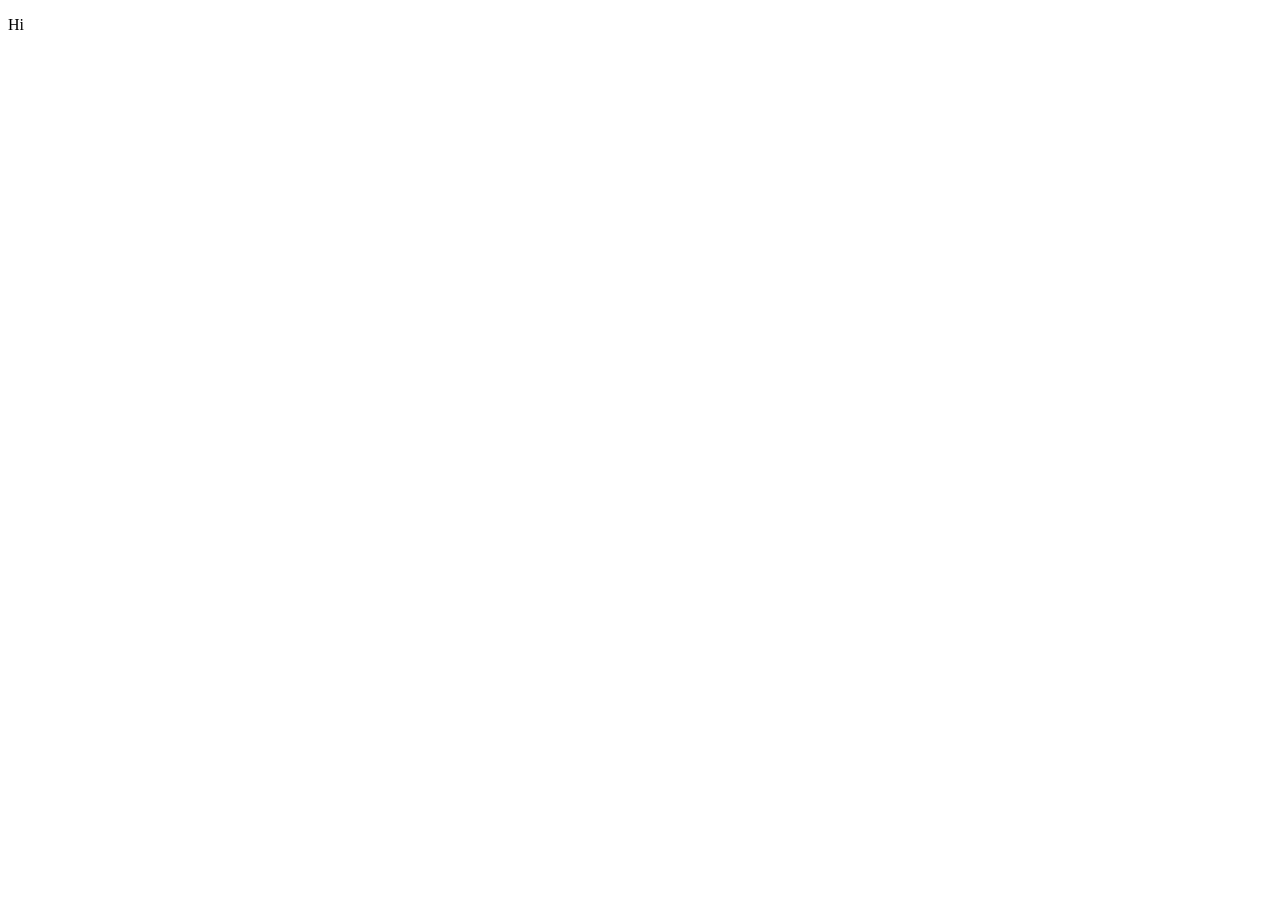
==== index.html @ abce2569 "Js basic done of the Vraiable and teh dataypes" ====
<!DOCTYPE html>
<html lang="en">
<head>
    <meta charset="UTF-8">
    <meta name="viewport" content="width=device-width, initial-scale=1.0">
    <title>Document</title>
</head>
<body>
    <p>Hi</p>
    <script src="L1.js"></script>
</body>
</html>
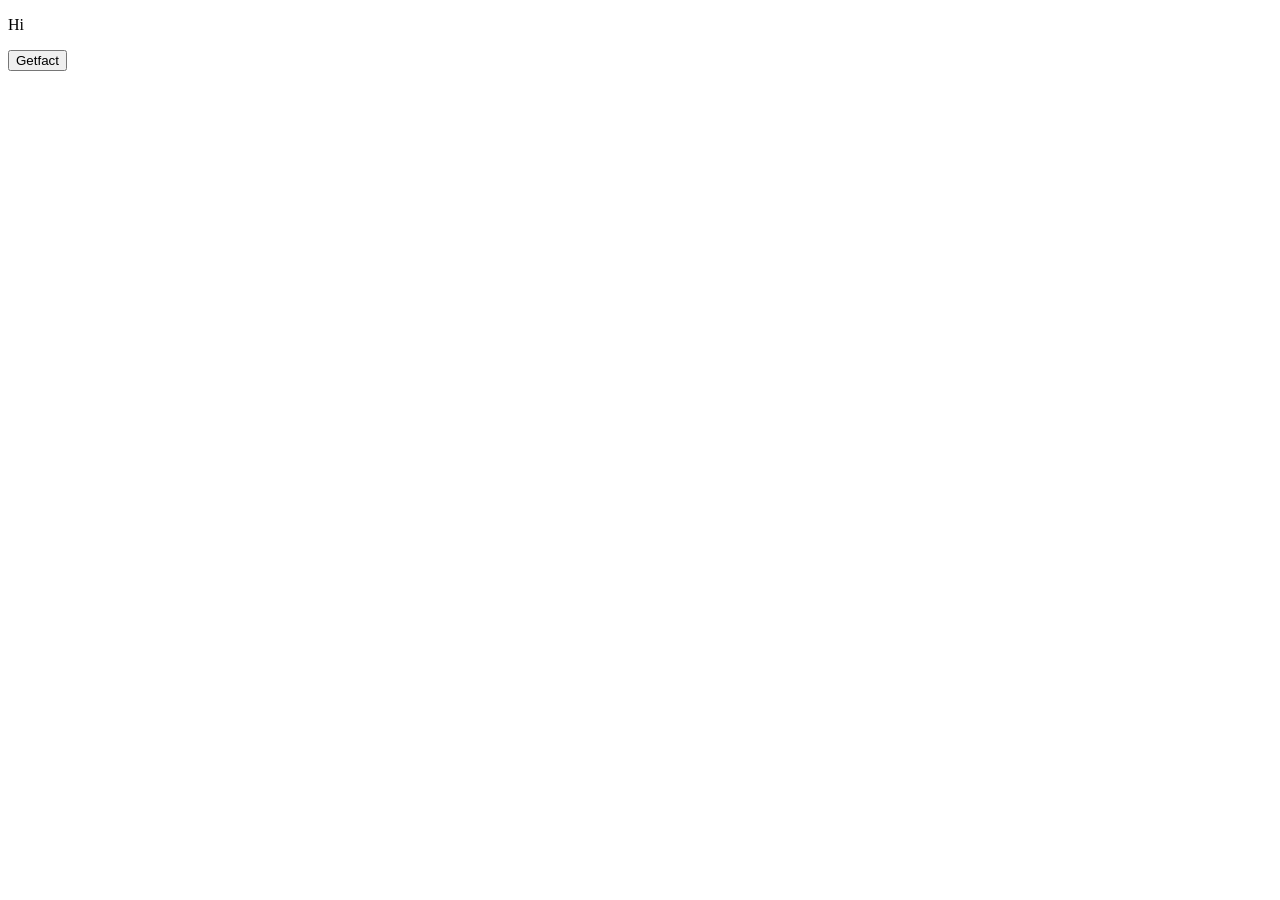
==== commit 1394b63c: "Adding teh api.js file" ====
--- a/index.html
+++ b/index.html
@@ -6,7 +6,8 @@
     <title>Document</title>
 </head>
 <body>
-    <p>Hi</p>
-    <script src="L1.js"></script>
+    <p id ="fact">Hi</p>
+    <button id="btn1">Getfact</button>
+    <script src="api.js"></script>
 </body>
 </html>
